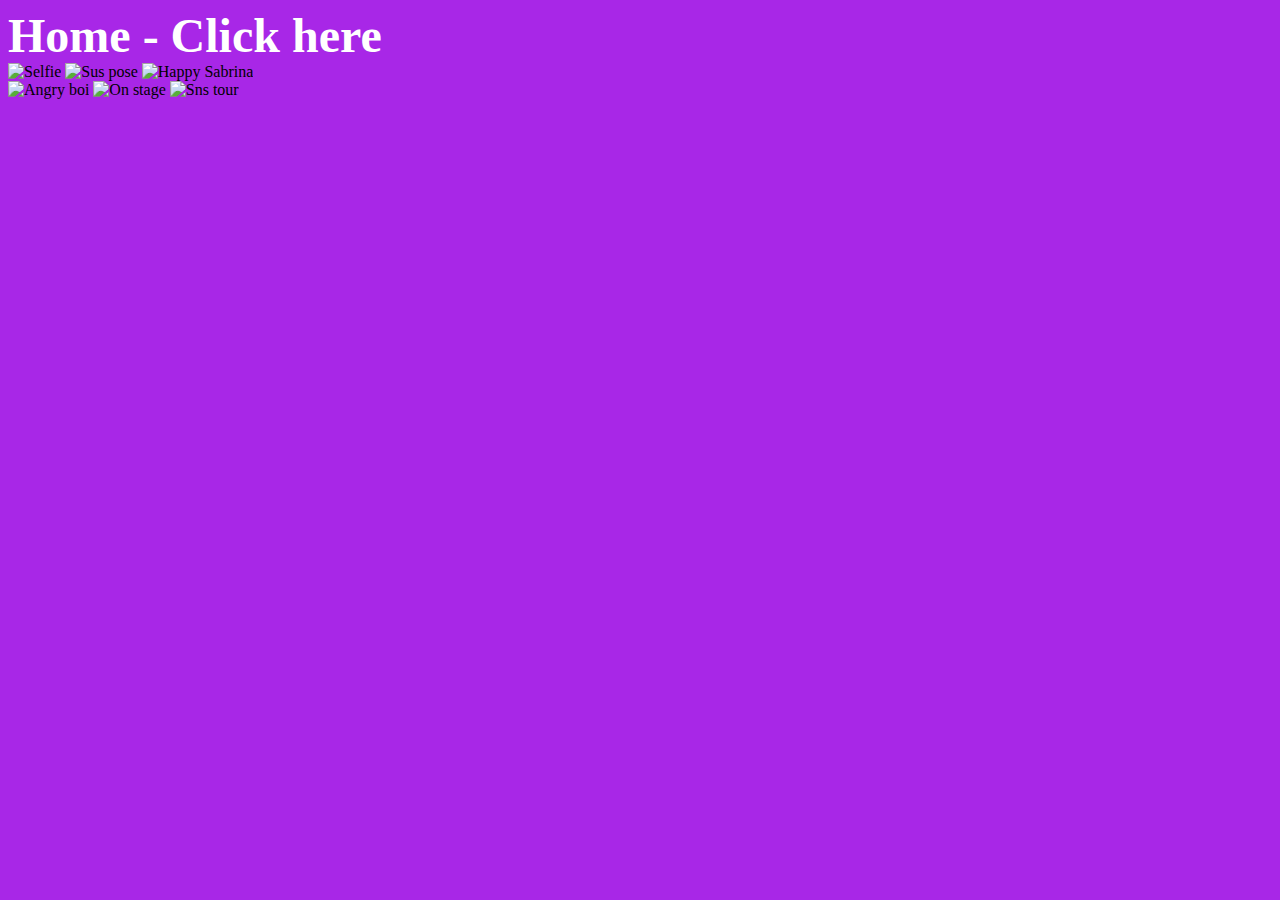
==== photos.html @ a86ffe2c "Add files via upload" ====
<!DOCTYPE html>
<html lang="en">
<head>
    <meta charset="UTF-8">
    <title>Sebrina's Photos</title>
    <link rel="stylesheet" href="style.css">
</head>
<body>
    <a class="linkBtn" href="index.html">Home - Click here</a>
    <div id="images">
        <img width="120" src="Assets/Images/img1.jpg" alt="Selfie">
        <img width="120" src="Assets/Images/img2.jpg" alt="Sus pose">
        <img width="120" src="Assets/Images/im3.png" alt="Happy Sabrina"><br>
        <img width="120" src="Assets/Images/img4.jpeg" alt="Angry boi">
        <img width="120" src="Assets/Images/img5.jpg" alt="On stage">
        <img width="120" src="Assets/Images/sns.jpeg" alt="Sns tour">
    </div>
</body>
</html>
---- style.css ----
body {
    background-color: #a827e7;
}

header {
    text-align: center;
}

.heading {
    color: white;
    Font-weight: bold;
    text-align: center;
    font-size: 2.5em;
}

.subhead {
    color: white;
    Font-weight: bold;
    text-align: left;
    font-size: 1.5em;
}

.paragraph {
    color: white;
    Font-weight: bold;
    text-align: left;
    font-size: 1em;
}

.linkBtn {
    color: white;
    Font-weight: bold;
    text-align: center;
    font-size: 3em;
    font-style: none;
    text-decoration: none;
}
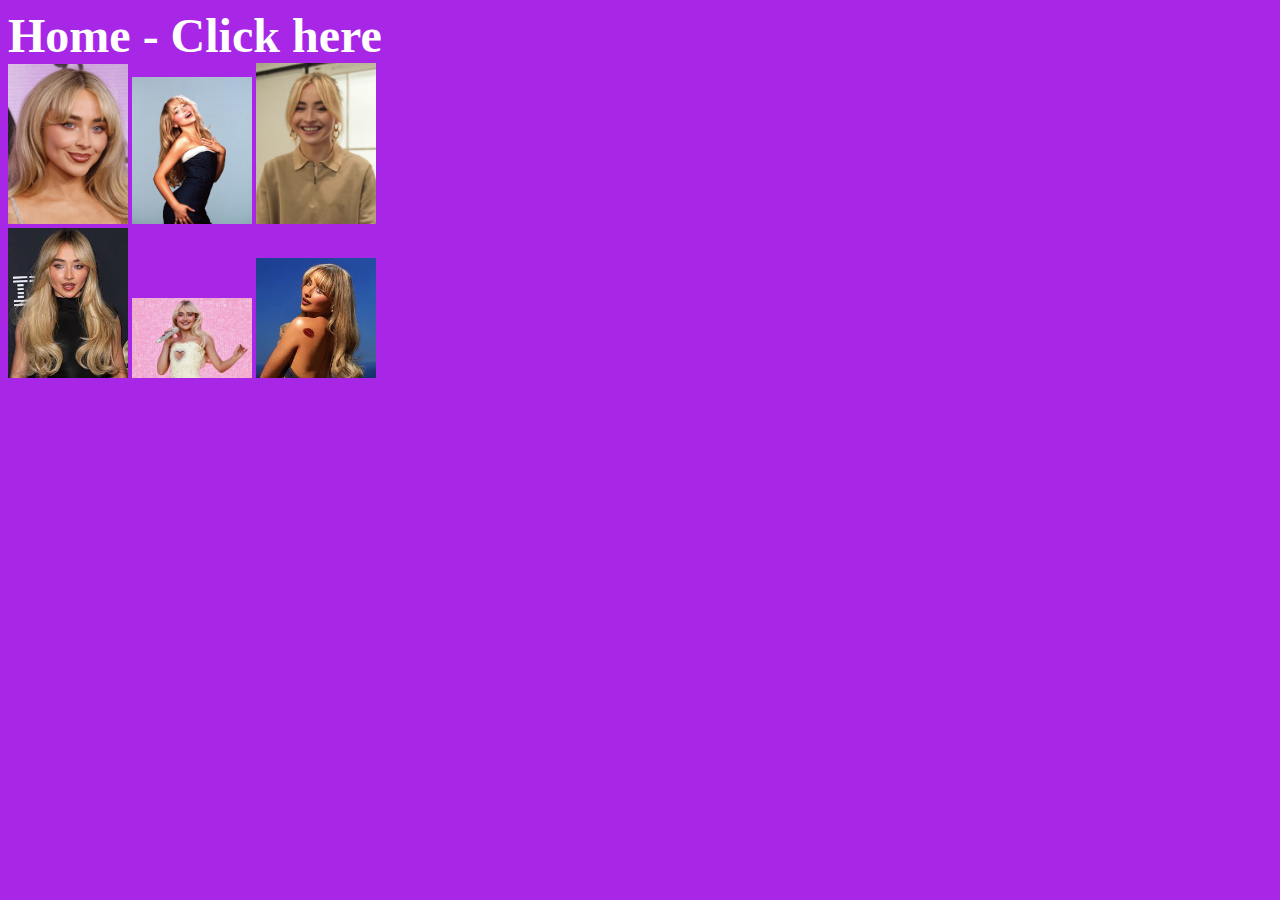
==== commit 1cc9b26a: "Update photos.html" ====
--- a/photos.html
+++ b/photos.html
@@ -8,12 +8,12 @@
 <body>
     <a class="linkBtn" href="index.html">Home - Click here</a>
     <div id="images">
-        <img width="120" src="Assets/Images/img1.jpg" alt="Selfie">
-        <img width="120" src="Assets/Images/img2.jpg" alt="Sus pose">
-        <img width="120" src="Assets/Images/im3.png" alt="Happy Sabrina"><br>
-        <img width="120" src="Assets/Images/img4.jpeg" alt="Angry boi">
-        <img width="120" src="Assets/Images/img5.jpg" alt="On stage">
-        <img width="120" src="Assets/Images/sns.jpeg" alt="Sns tour">
+        <img width="120" src="Assets/images/img1.jpg" alt="Selfie">
+        <img width="120" src="Assets/images/img2.jpg" alt="Sus pose">
+        <img width="120" src="Assets/images/im3.png" alt="Happy Sabrina"><br>
+        <img width="120" src="Assets/images/img4.jpeg" alt="Angry boi">
+        <img width="120" src="Assets/images/img5.jpg" alt="On stage">
+        <img width="120" src="Assets/images/sns.jpeg" alt="Sns tour">
     </div>
 </body>
-</html>+</html>
